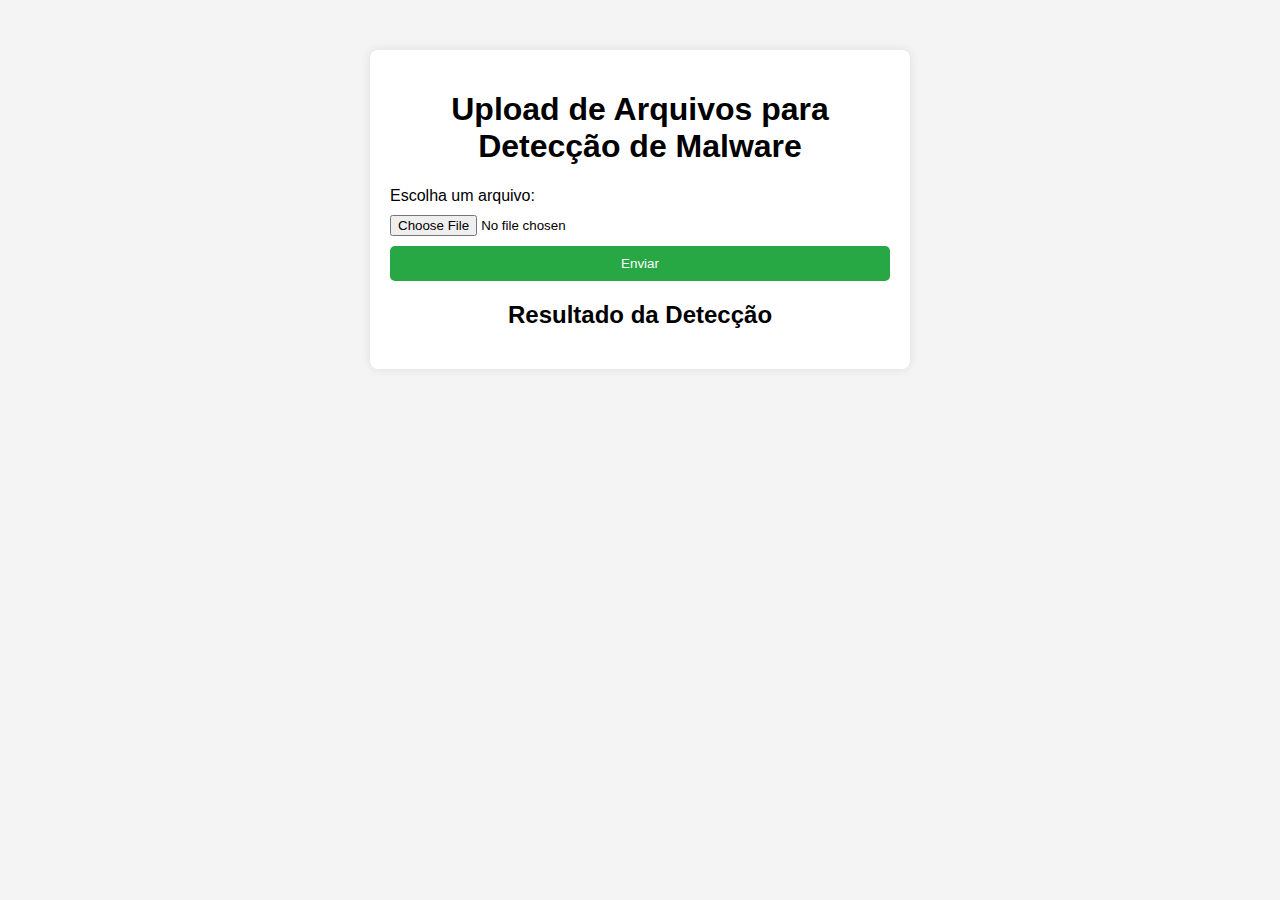
==== lunaris-sentient-core/app/templates/upload_malware.html @ 4b22f384 "Add files via upload" ====
<!DOCTYPE html>
<html lang="en">
<head>
    <meta charset="UTF-8">
    <meta name="viewport" content="width=device-width, initial-scale=1.0">
    <title>Upload de Arquivos de Malware</title>
    <style>
        body {
            font-family: Arial, sans-serif;
            background-color: #f4f4f4;
            margin: 0;
            padding: 0;
        }
        .container {
            max-width: 500px;
            margin: 50px auto;
            padding: 20px;
            background: white;
            border-radius: 8px;
            box-shadow: 0 0 10px rgba(0, 0, 0, 0.1);
        }
        h1 {
            text-align: center;
        }
        label, input, button {
            display: block;
            width: 100%;
            margin: 10px 0;
        }
        button {
            background-color: #28a745;
            color: white;
            border: none;
            padding: 10px;
            border-radius: 5px;
            cursor: pointer;
        }
        .result {
            margin-top: 20px;
        }
        .result h2 {
            text-align: center;
        }
        .result p {
            font-size: 16px;
            color: #333;
        }
    </style>
</head>
<body>
    <div class="container">
        <h1>Upload de Arquivos para Detecção de Malware</h1>
        <form action="/upload_malware" method="post" enctype="multipart/form-data" id="uploadMalwareForm">
            <label for="file">Escolha um arquivo:</label>
            <input type="file" name="file" id="file" accept=".dat, .bin, .exe" required>
            <button type="submit">Enviar</button>
        </form>
        <div class="result" id="result">
            <h2>Resultado da Detecção</h2>
            <p id="resultContent"></p>
        </div>
    </div>
    <script>
        document.getElementById('uploadMalwareForm').addEventListener('submit', async function(e) {
            e.preventDefault();
            const formData = new FormData(this);
            const response = await fetch('/upload_malware', {
                method: 'POST',
                body: formData
            });
            const result = await response.json();
            document.getElementById('resultContent').textContent = JSON.stringify(result);
        });
    </script>
</body>
</html>
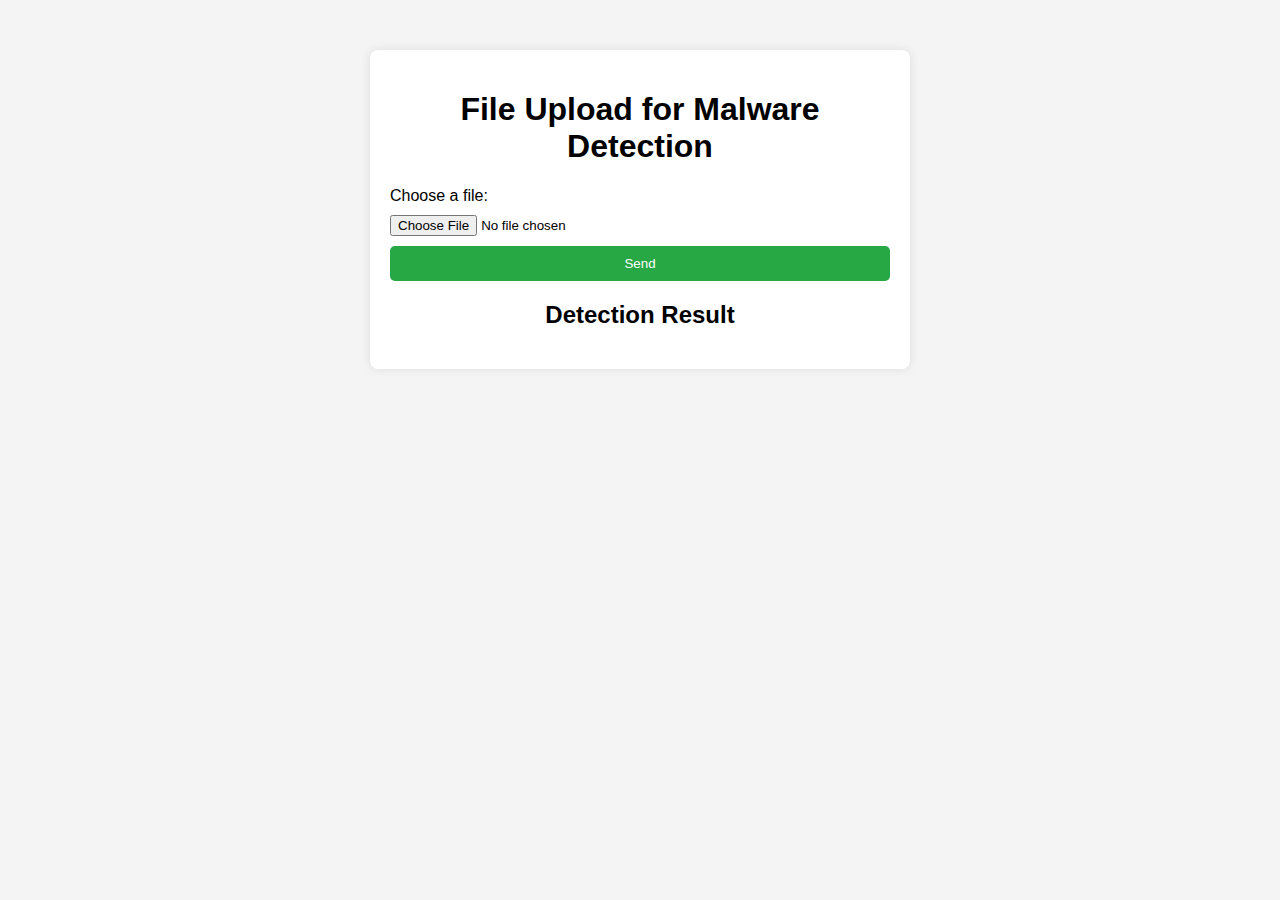
==== commit a6e3ecaf: "Update upload_malware.html" ====
--- a/lunaris-sentient-core/app/templates/upload_malware.html
+++ b/lunaris-sentient-core/app/templates/upload_malware.html
@@ -3,7 +3,7 @@
 <head>
     <meta charset="UTF-8">
     <meta name="viewport" content="width=device-width, initial-scale=1.0">
-    <title>Upload de Arquivos de Malware</title>
+    <title>Malware File Upload</title>
     <style>
         body {
             font-family: Arial, sans-serif;
@@ -49,14 +49,14 @@
 </head>
 <body>
     <div class="container">
-        <h1>Upload de Arquivos para Detecção de Malware</h1>
+        <h1>File Upload for Malware Detection</h1>
         <form action="/upload_malware" method="post" enctype="multipart/form-data" id="uploadMalwareForm">
-            <label for="file">Escolha um arquivo:</label>
+            <label for="file">Choose a file:</label>
             <input type="file" name="file" id="file" accept=".dat, .bin, .exe" required>
-            <button type="submit">Enviar</button>
+            <button type="submit">Send</button>
         </form>
         <div class="result" id="result">
-            <h2>Resultado da Detecção</h2>
+            <h2>Detection Result</h2>
             <p id="resultContent"></p>
         </div>
     </div>
